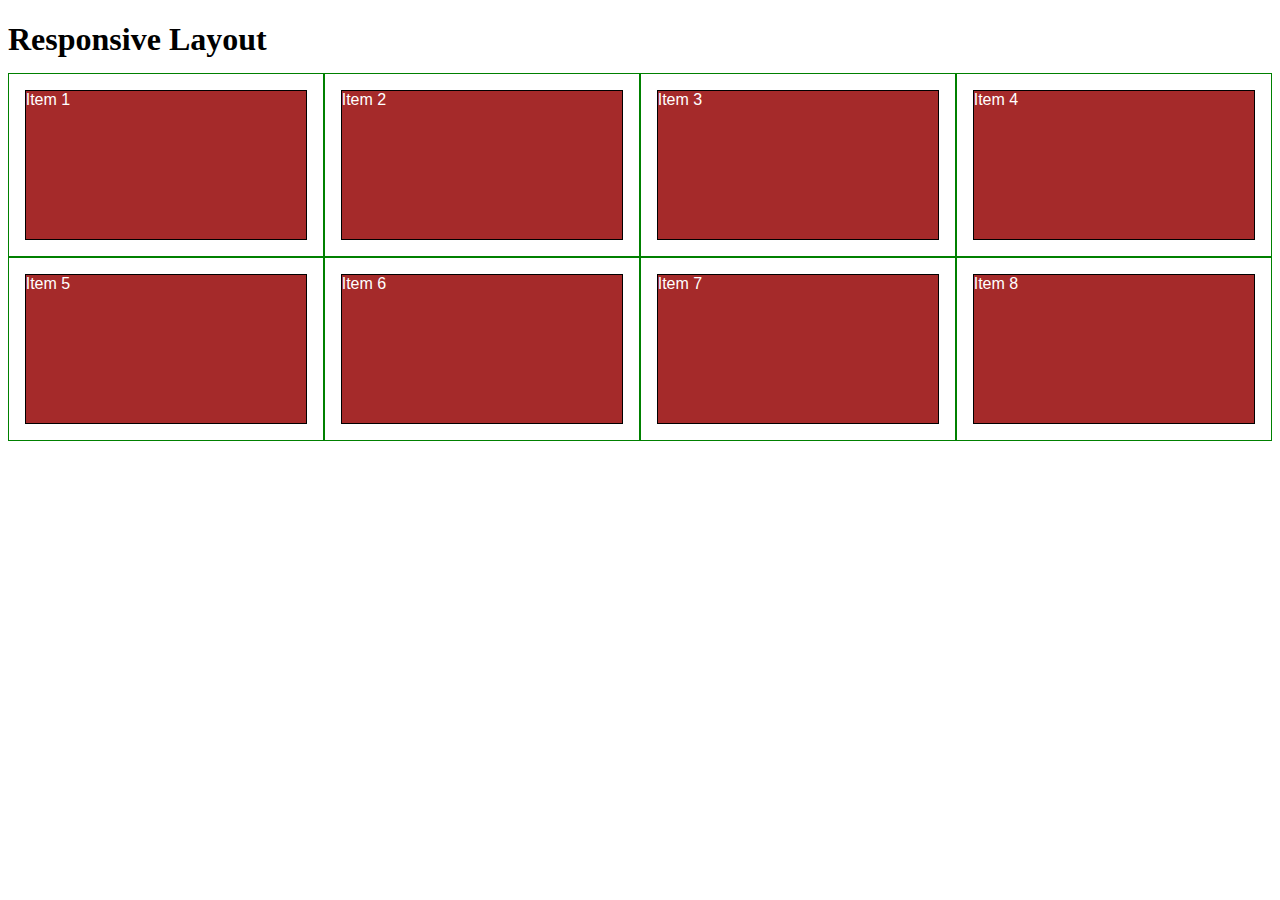
==== assignment/index.html @ 22040b27 "Add files via upload" ====
<!DOCTYPE html>
<html>
<head>
<meta charset="utf-8">
<meta name="viewport" content="width=device-width, initial-scale=1">
<link rel="stylesheet" type="text/css" href="css/stylesheet.css">
<title>Responsive Layout</title>

</head>
<body>
<h1>Responsive Layout</h1>

<div class="row">
  <div class="col-lg-3 col-md-6"><p>Item 1</p></div>
  <div class="col-lg-3 col-md-6"><p>Item 2</p></div>
  <div class="col-lg-3 col-md-6"><p>Item 3</p></div>
  <div class="col-lg-3 col-md-6"><p>Item 4</p></div>
  <div class="col-lg-3 col-md-6"><p>Item 5</p></div>
  <div class="col-lg-3 col-md-6"><p>Item 6</p></div>
  <div class="col-lg-3 col-md-6"><p>Item 7</p></div>
  <div class="col-lg-3 col-md-6"><p>Item 8</p></div>
</div>

</body>
</html>
---- assignment/css/stylesheet.css ----
/********** Base styles **********/
* {
  box-sizing: border-box;
}
h1 {
  margin-bottom: 15px;
}

p {
  border: 1px solid black;
  background-color: #A52A2A;
  width: 90%;
  height: 150px;
  margin-right: auto;
  margin-left: auto;
  font-family: Helvetica;
  color: white;
}

/* Simple Responsive Framework. */
.row {
  width: 100%;
}

/********** Desktop Version **********/
@media (min-width: 992px) {
  .col-lg-1, .col-lg-2, .col-lg-3, .col-lg-4, .col-lg-5, .col-lg-6, .col-lg-7, .col-lg-8, .col-lg-9, .col-lg-10, .col-lg-11, .col-lg-12 {
    float: left;
    border: 1px solid green;
  }
  .col-lg-1 {
    width: 8.33%;
  }
  .col-lg-2 {
    width: 16.66%;
  }
  .col-lg-3 {
    width: 25%;
  }
  .col-lg-4 {
    width: 33.33%;
  }
  .col-lg-5 {
    width: 41.66%;
  }
  .col-lg-6 {
    width: 50%;
  }
  .col-lg-7 {
    width: 58.33%;
  }
  .col-lg-8 {
    width: 66.66%;
  }
  .col-lg-9 {
    width: 74.99%;
  }
  .col-lg-10 {
    width: 83.33%;
  }
  .col-lg-11 {
    width: 91.66%;
  }
  .col-lg-12 {
    width: 100%;
  }
}

/********** Tablet **********/
@media (min-width: 768px) and (max-width: 991px) {
  .col-md-1, .col-md-2, .col-md-3, .col-md-4, .col-md-5, .col-md-6, .col-md-7, .col-md-8, .col-md-9, .col-md-10, .col-md-11, .col-md-12 {
    float: left;
    border: 1px solid green;
  }
  .col-md-1 {
    width: 8.33%;
  }
  .col-md-2 {
    width: 16.66%;
  }
  .col-md-3 {
    width: 25%;
  }
  .col-md-4 {
    width: 33.33%;
  }
  .col-md-5 {
    width: 41.66%;
  }
  .col-md-6 {
    width: 50%;
  }
  .col-md-7 {
    width: 58.33%;
  }
  .col-md-8 {
    width: 66.66%;
  }
  .col-md-9 {
    width: 74.99%;
  }
  .col-md-10 {
    width: 83.33%;
  }
  .col-md-11 {
    width: 91.66%;
  }
  .col-md-12 {
    width: 100%;
  }
}

/**No need to define for less than 776px because it will be base style*/
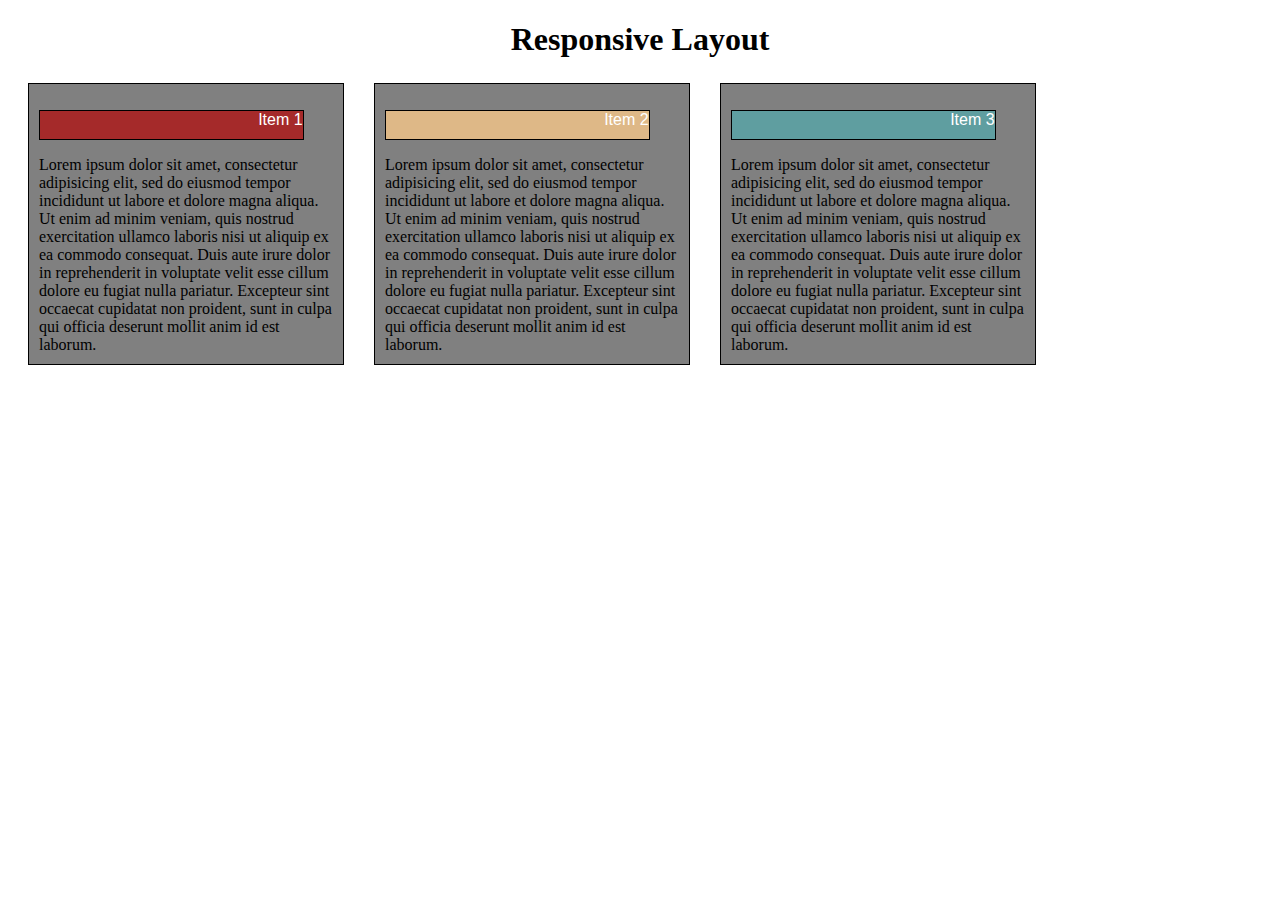
==== commit d0b5e765: "halfway through" ====
--- a/assignment/index.html
+++ b/assignment/index.html
@@ -10,16 +10,31 @@
 <body>
 <h1>Responsive Layout</h1>
 
-<div class="row">
-  <div class="col-lg-3 col-md-6"><p>Item 1</p></div>
-  <div class="col-lg-3 col-md-6"><p>Item 2</p></div>
-  <div class="col-lg-3 col-md-6"><p>Item 3</p></div>
-  <div class="col-lg-3 col-md-6"><p>Item 4</p></div>
-  <div class="col-lg-3 col-md-6"><p>Item 5</p></div>
-  <div class="col-lg-3 col-md-6"><p>Item 6</p></div>
-  <div class="col-lg-3 col-md-6"><p>Item 7</p></div>
-  <div class="col-lg-3 col-md-6"><p>Item 8</p></div>
+<div class="row" >
+  <div class="col-lg-3 col-md-6" id = "box"><p  id = "p1">Item 1</p>
+   <section>Lorem ipsum dolor sit amet, consectetur adipisicing elit, sed do eiusmod
+   tempor incididunt ut labore et dolore magna aliqua. Ut enim ad minim veniam,
+   quis nostrud exercitation ullamco laboris nisi ut aliquip ex ea commodo
+   consequat. Duis aute irure dolor in reprehenderit in voluptate velit esse
+   cillum dolore eu fugiat nulla pariatur. Excepteur sint occaecat cupidatat non
+   proident, sunt in culpa qui officia deserunt mollit anim id est laborum.</section>
+  </div>
+   <div class="col-lg-3 col-md-6" id = "box"><p id = "p2">Item 2</p>
+    <section >Lorem ipsum dolor sit amet, consectetur adipisicing elit, sed do eiusmod
+    tempor incididunt ut labore et dolore magna aliqua. Ut enim ad minim veniam,
+    quis nostrud exercitation ullamco laboris nisi ut aliquip ex ea commodo
+    consequat. Duis aute irure dolor in reprehenderit in voluptate velit esse
+    cillum dolore eu fugiat nulla pariatur. Excepteur sint occaecat cupidatat non
+    proident, sunt in culpa qui officia deserunt mollit anim id est laborum.</section>
+  </div>
+  <div class="col-lg-3 col-md-6" id = "box"><p id = "p3">Item 3</p>
+     <section >Lorem ipsum dolor sit amet, consectetur adipisicing elit, sed do eiusmod
+    tempor incididunt ut labore et dolore magna aliqua. Ut enim ad minim veniam,
+    quis nostrud exercitation ullamco laboris nisi ut aliquip ex ea commodo
+    consequat. Duis aute irure dolor in reprehenderit in voluptate velit esse
+    cillum dolore eu fugiat nulla pariatur. Excepteur sint occaecat cupidatat non
+    proident, sunt in culpa qui officia deserunt mollit anim id est laborum.</section>
 </div>
-
+</div>
 </body>
 </html>
--- a/assignment/css/stylesheet.css
+++ b/assignment/css/stylesheet.css
@@ -5,18 +5,41 @@
 }
 h1 {
   margin-bottom: 15px;
+  text-align: center;
 }
 
 p {
   border: 1px solid black;
-  background-color: #A52A2A;
   width: 90%;
-  height: 150px;
-  margin-right: auto;
-  margin-left: auto;
+  height: 30px;
+  margin-right:0;
   font-family: Helvetica;
   color: white;
+  text-align: right;
 }
+
+#p1 {
+  background-color: #A52A2A;
+}
+
+#p2 {
+  background-color: #DEB887;
+}
+
+#p3 {
+  background-color: #5F9EA0;
+}
+
+#box {
+ background-color: grey;
+ border: 1px solid black;
+ padding: 10px;
+ margin-left: 20px;
+ margin-right:10px;
+ margin-top:10px;
+ margin-bottom:20px;
+}
+
 
 /* Simple Responsive Framework. */
 .row {
@@ -27,7 +50,7 @@
 @media (min-width: 992px) {
   .col-lg-1, .col-lg-2, .col-lg-3, .col-lg-4, .col-lg-5, .col-lg-6, .col-lg-7, .col-lg-8, .col-lg-9, .col-lg-10, .col-lg-11, .col-lg-12 {
     float: left;
-    border: 1px solid green;
+    border: 1px solid black;
   }
   .col-lg-1 {
     width: 8.33%;
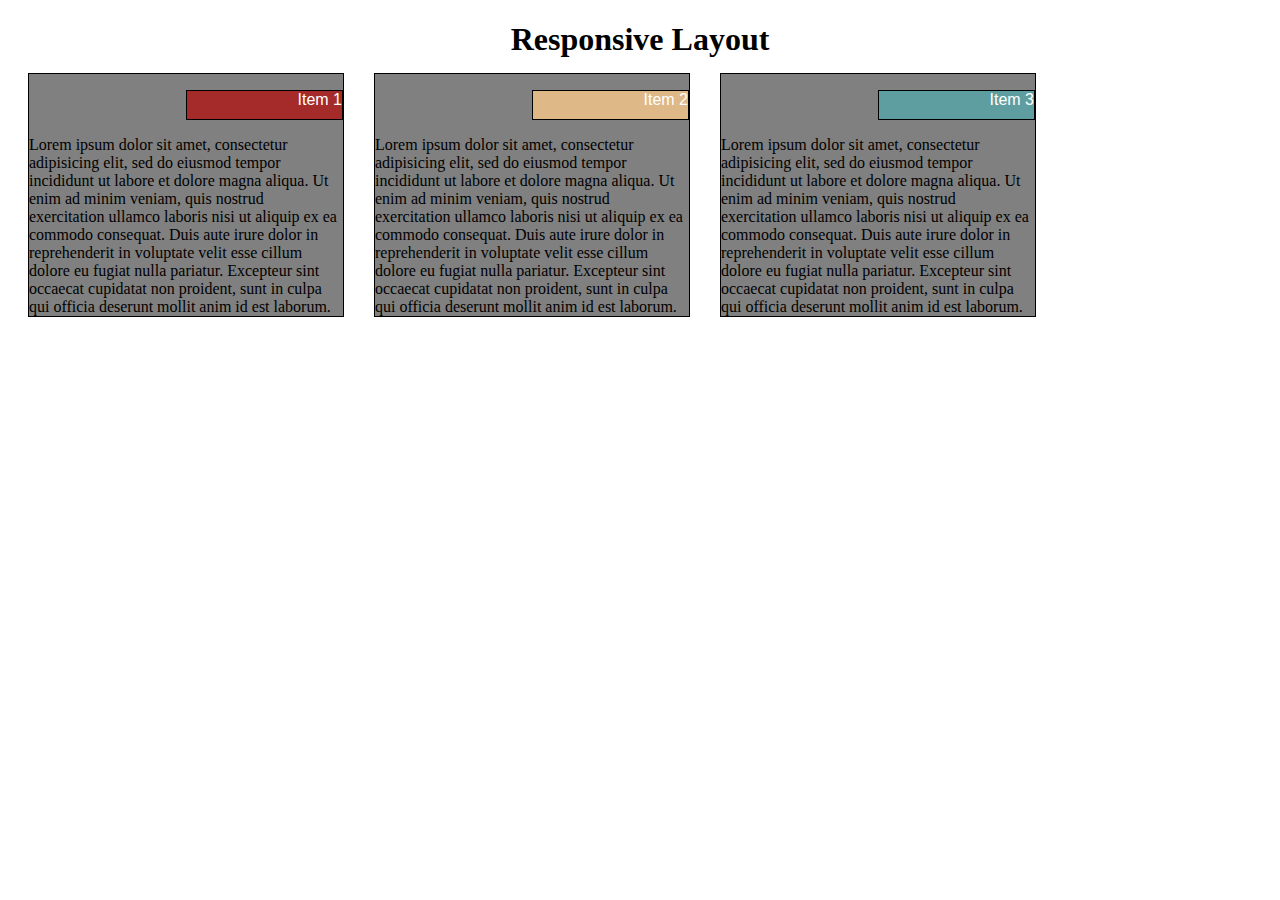
==== commit b66f48eb: "nearer" ====
--- a/assignment/index.html
+++ b/assignment/index.html
@@ -10,7 +10,7 @@
 <body>
 <h1>Responsive Layout</h1>
 
-<div class="row" >
+<div >
   <div class="col-lg-3 col-md-6" id = "box"><p  id = "p1">Item 1</p>
    <section>Lorem ipsum dolor sit amet, consectetur adipisicing elit, sed do eiusmod
    tempor incididunt ut labore et dolore magna aliqua. Ut enim ad minim veniam,
--- a/assignment/css/stylesheet.css
+++ b/assignment/css/stylesheet.css
@@ -10,12 +10,16 @@
 
 p {
   border: 1px solid black;
-  width: 90%;
+  width: 50%;
   height: 30px;
-  margin-right:0;
   font-family: Helvetica;
   color: white;
   text-align: right;
+  float:right;
+}
+section {
+clear:both;
+
 }
 
 #p1 {
@@ -33,10 +37,9 @@
 #box {
  background-color: grey;
  border: 1px solid black;
- padding: 10px;
+/*padding: 10px;*/
  margin-left: 20px;
  margin-right:10px;
- margin-top:10px;
  margin-bottom:20px;
 }
 
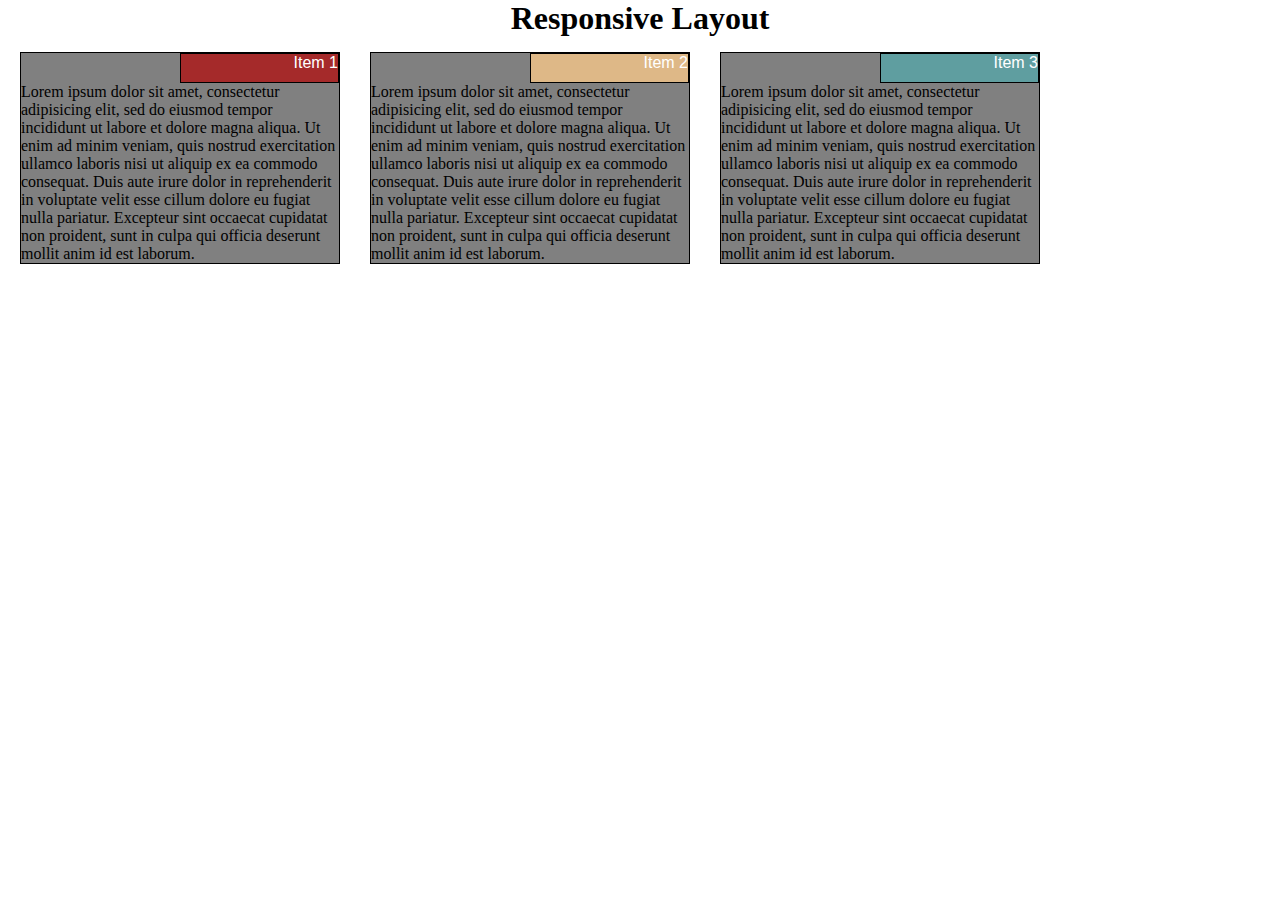
==== commit 5a4bbd7c: "one last thing" ====
--- a/assignment/index.html
+++ b/assignment/index.html
@@ -10,7 +10,7 @@
 <body>
 <h1>Responsive Layout</h1>
 
-<div >
+<div class = "row">
   <div class="col-lg-3 col-md-6" id = "box"><p  id = "p1">Item 1</p>
    <section>Lorem ipsum dolor sit amet, consectetur adipisicing elit, sed do eiusmod
    tempor incididunt ut labore et dolore magna aliqua. Ut enim ad minim veniam,
--- a/assignment/css/stylesheet.css
+++ b/assignment/css/stylesheet.css
@@ -2,6 +2,8 @@
 /********** Base styles **********/
 * {
   box-sizing: border-box;
+  margin:0;
+  padding: 0;
 }
 h1 {
   margin-bottom: 15px;
@@ -37,7 +39,6 @@
 #box {
  background-color: grey;
  border: 1px solid black;
-/*padding: 10px;*/
  margin-left: 20px;
  margin-right:10px;
  margin-bottom:20px;
@@ -97,7 +98,7 @@
 @media (min-width: 768px) and (max-width: 991px) {
   .col-md-1, .col-md-2, .col-md-3, .col-md-4, .col-md-5, .col-md-6, .col-md-7, .col-md-8, .col-md-9, .col-md-10, .col-md-11, .col-md-12 {
     float: left;
-    border: 1px solid green;
+    border: 1px solid black;
   }
   .col-md-1 {
     width: 8.33%;
@@ -137,4 +138,3 @@
   }
 }
 
-/**No need to define for less than 776px because it will be base style*/